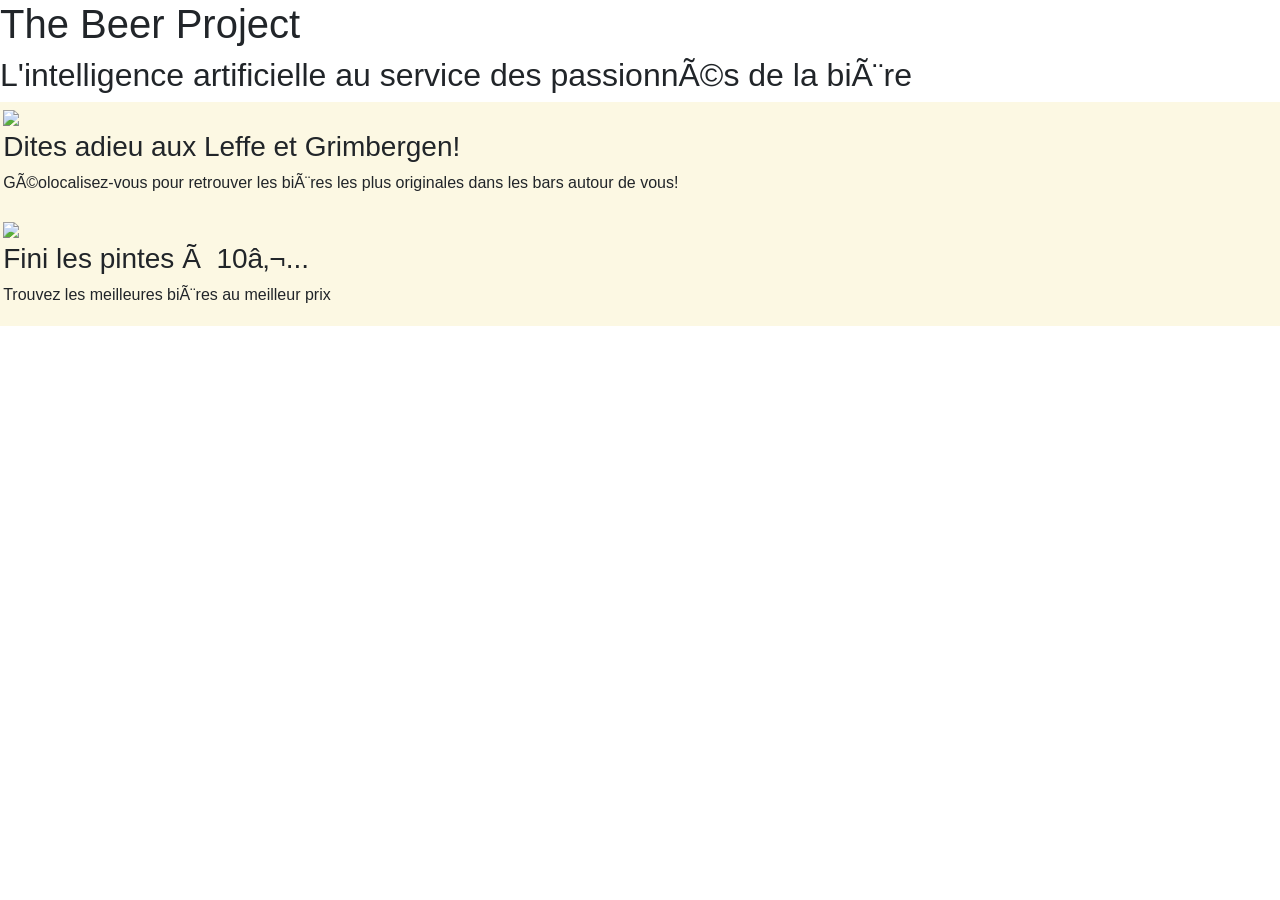
==== home.html @ ceee29cf "started css" ====
<!DOCTYPE html>
<html>
<head>
  <link rel="stylesheet" href="https://stackpath.bootstrapcdn.com/bootstrap/4.1.0/css/bootstrap.min.css" integrity="sha384-9gVQ4dYFwwWSjIDZnLEWnxCjeSWFphJiwGPXr1jddIhOegiu1FwO5qRGvFXOdJZ4" crossorigin="anonymous">
  <link rel="stylesheet" type="style.css">

  <title>The Beer Project</title>

</head>
<body>
  <div id="header">
    <h1>The Beer Project</h1>
    <h2>L'intelligence artificielle au service des passionnés de la bière</h2>
  </div>

  <div class="mark">
    <img src="#">
    <h3>Dites adieu aux Leffe et Grimbergen!</h3>
    <p>Géolocalisez-vous pour retrouver les bières les plus originales dans les bars autour de vous!</p>
  </div>

  <div class="mark">
    <img src="#">
    <h3>Fini les pintes à 10€...</h3>
    <p>Trouvez les meilleures bières au meilleur prix</p>
  </div>

</body>
</html>
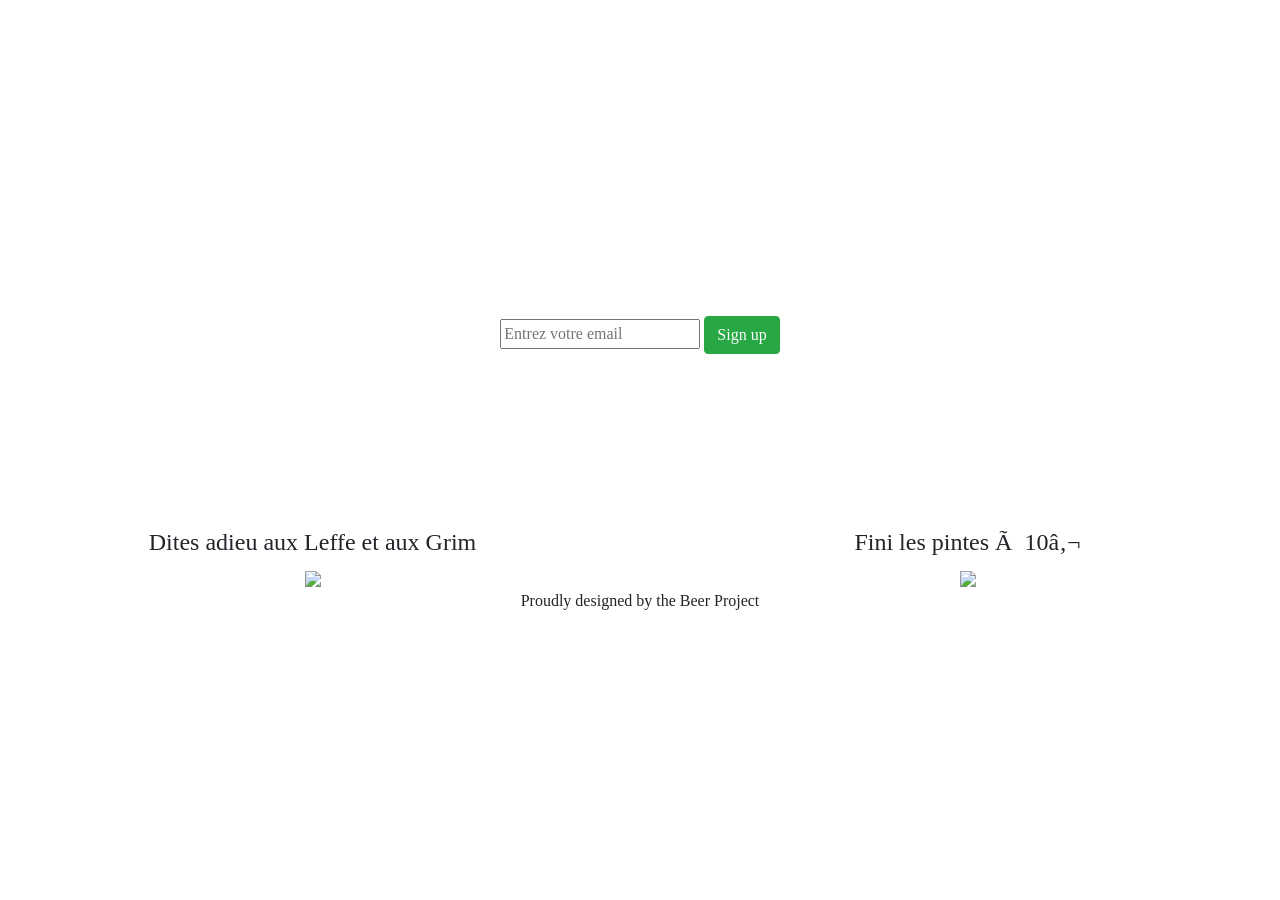
==== commit da13016b: "v1" ====
--- a/home.html
+++ b/home.html
@@ -2,27 +2,37 @@
 <html>
 <head>
   <link rel="stylesheet" href="https://stackpath.bootstrapcdn.com/bootstrap/4.1.0/css/bootstrap.min.css" integrity="sha384-9gVQ4dYFwwWSjIDZnLEWnxCjeSWFphJiwGPXr1jddIhOegiu1FwO5qRGvFXOdJZ4" crossorigin="anonymous">
-  <link rel="stylesheet" type="style.css">
-
+  <link rel="stylesheet" href="style.css">
   <title>The Beer Project</title>
 
 </head>
 <body>
+
   <div id="header">
     <h1>The Beer Project</h1>
     <h2>L'intelligence artificielle au service des passionnés de la bière</h2>
+    <br/>
+    <p>Laissez-nous votre email pour être tenu au courant</p>
+    <input type="email" name="user_email" placeholder="Entrez votre email">
+    <button type="submit" class="btn btn-success">Sign up</button>
   </div>
 
-  <div class="mark">
-    <img src="#">
-    <h3>Dites adieu aux Leffe et Grimbergen!</h3>
-    <p>Géolocalisez-vous pour retrouver les bières les plus originales dans les bars autour de vous!</p>
+  <br/>
+
+  <div class="row">
+    <div class="column">
+      <h4>Dites adieu aux Leffe et aux Grim</h4>
+      <img src="https://encrypted-tbn0.gstatic.com/images?q=tbn:ANd9GcTIUcwqNzoqSZfmGUwRBlmxYGCwqPvoqsmK-o286Gyr9wFkdHiw">
+    </div>
+
+    <div class="column">
+      <h4>Fini les pintes à 10€</h4>
+      <img id="prixducafe" src="http://static.cnewsmatin.fr/sites/default/files/styles/image_640_360/public/cafecher_0.jpg?itok=paUGlI0C">
+    </div>
   </div>
 
-  <div class="mark">
-    <img src="#">
-    <h3>Fini les pintes à 10€...</h3>
-    <p>Trouvez les meilleures bières au meilleur prix</p>
+  <div class="footer">
+    <p>Proudly designed by the Beer Project</p>
   </div>
 
 </body>
--- a/style.css
+++ b/style.css
@@ -0,0 +1,36 @@
+body {
+  font-family: Avenir;
+  text-align: center;
+  background-color: white;
+}
+
+#header {
+  font-family: Avenir; 
+  color: white;
+  font-style: bold;
+  text-align: center;
+}
+
+#header h1 h2 p{
+  color: white;
+}
+
+#header {
+  background-image: url('http://blog.splendia.com/wp-content/uploads/2015/01/Meilleur-bar-bi%C3%A8re-Bruxelles.jpg');
+  padding: 150px;
+}
+
+#prixducafe {
+  width: 60%;
+}
+
+.column {
+    float: left;
+    width: 50%;
+}
+
+.row:after {
+    content: "";
+    display: table;
+    clear: both;
+}
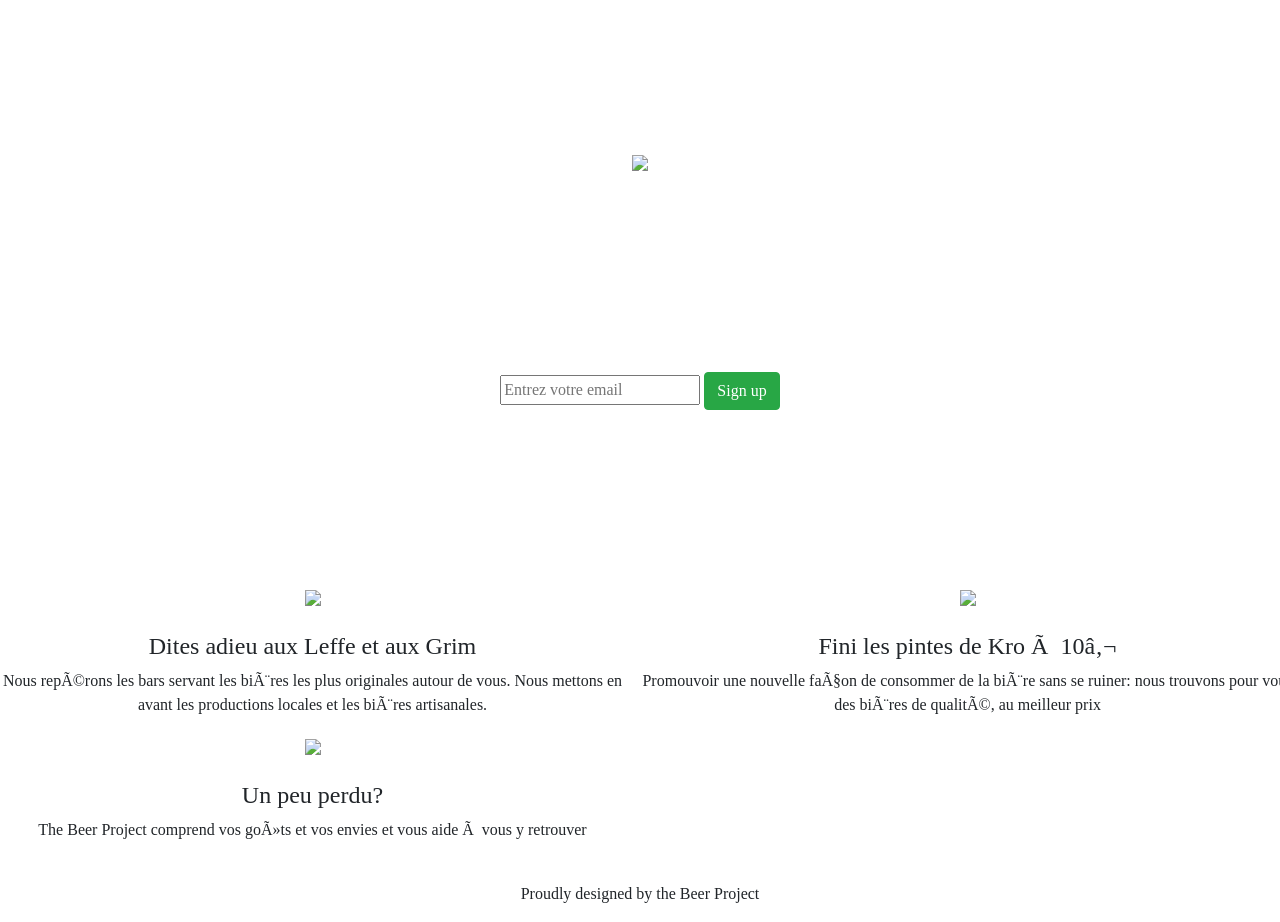
==== commit a1d4e346: "columns" ====
--- a/home.html
+++ b/home.html
@@ -9,9 +9,11 @@
 <body>
 
   <div id="header">
+    <img id="hop" src="Image/hop.png">
     <h1>The Beer Project</h1>
-    <h2>L'intelligence artificielle au service des passionnés de la bière</h2>
+    <h3>Boire de la bière autrement</h3>
     <br/>
+    <h4>Coming soon!!</h4>
     <p>Laissez-nous votre email pour être tenu au courant</p>
     <input type="email" name="user_email" placeholder="Entrez votre email">
     <button type="submit" class="btn btn-success">Sign up</button>
@@ -21,15 +23,30 @@
 
   <div class="row">
     <div class="column">
+      <img id="grim" src="https://encrypted-tbn0.gstatic.com/images?q=tbn:ANd9GcTIUcwqNzoqSZfmGUwRBlmxYGCwqPvoqsmK-o286Gyr9wFkdHiw">
+      <br/><br/>
       <h4>Dites adieu aux Leffe et aux Grim</h4>
-      <img src="https://encrypted-tbn0.gstatic.com/images?q=tbn:ANd9GcTIUcwqNzoqSZfmGUwRBlmxYGCwqPvoqsmK-o286Gyr9wFkdHiw">
+      <p>Nous repérons les bars servant les bières les plus originales autour de vous. Nous mettons en avant les productions locales et les bières artisanales.</p>
     </div>
 
     <div class="column">
-      <h4>Fini les pintes à 10€</h4>
       <img id="prixducafe" src="http://static.cnewsmatin.fr/sites/default/files/styles/image_640_360/public/cafecher_0.jpg?itok=paUGlI0C">
+      <br/><br/>
+      <h4>Fini les pintes de Kro à 10€</h4>
+      <p>Promouvoir une nouvelle façon de consommer de la bière sans se ruiner: nous trouvons pour vous des bières de qualité, au meilleur prix</p>
     </div>
+
+    <div class="column">
+      <img id="etalage" src="https://cdn.pastemagazine.com/www/articles/classic%20beers%20shutter%20long.jpg">
+      <br/><br/>
+      <h4>Un peu perdu?</h4>
+      <p>The Beer Project comprend vos goûts et vos envies et vous aide à vous y retrouver</p>
+    </div>
+
   </div>
+
+
+  <br/>
 
   <div class="footer">
     <p>Proudly designed by the Beer Project</p>
